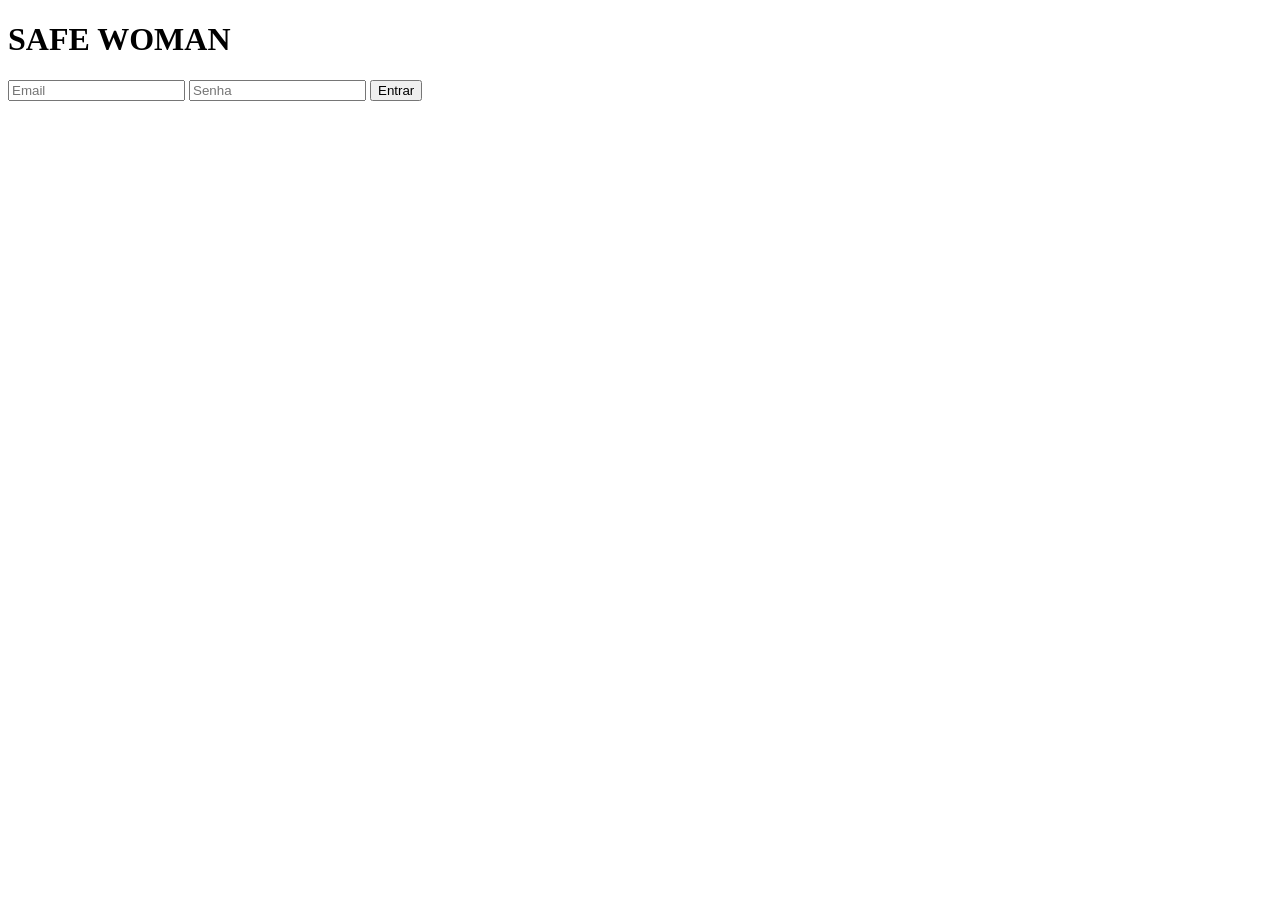
==== index.html @ 9c189ae3 "index.html" ====
<!DOCTYPE html>
<html lang="pt-BR">
<head>
<meta charset="UTF-8">
<title>SAFE WOMAN</title>

<link rel="stylesheet" href="css/style.css">

</head>
<body>

<div class="login-box">

<h1>SAFE WOMAN</h1>

<input
type="email"
id="email"
placeholder="Email">

<input
type="password"
id="senha"
placeholder="Senha">

<button onclick="login()">
Entrar
</button>

<p id="msg"></p>

</div>

<script type="module" src="js/auth.js"></script>

</body>
</html>
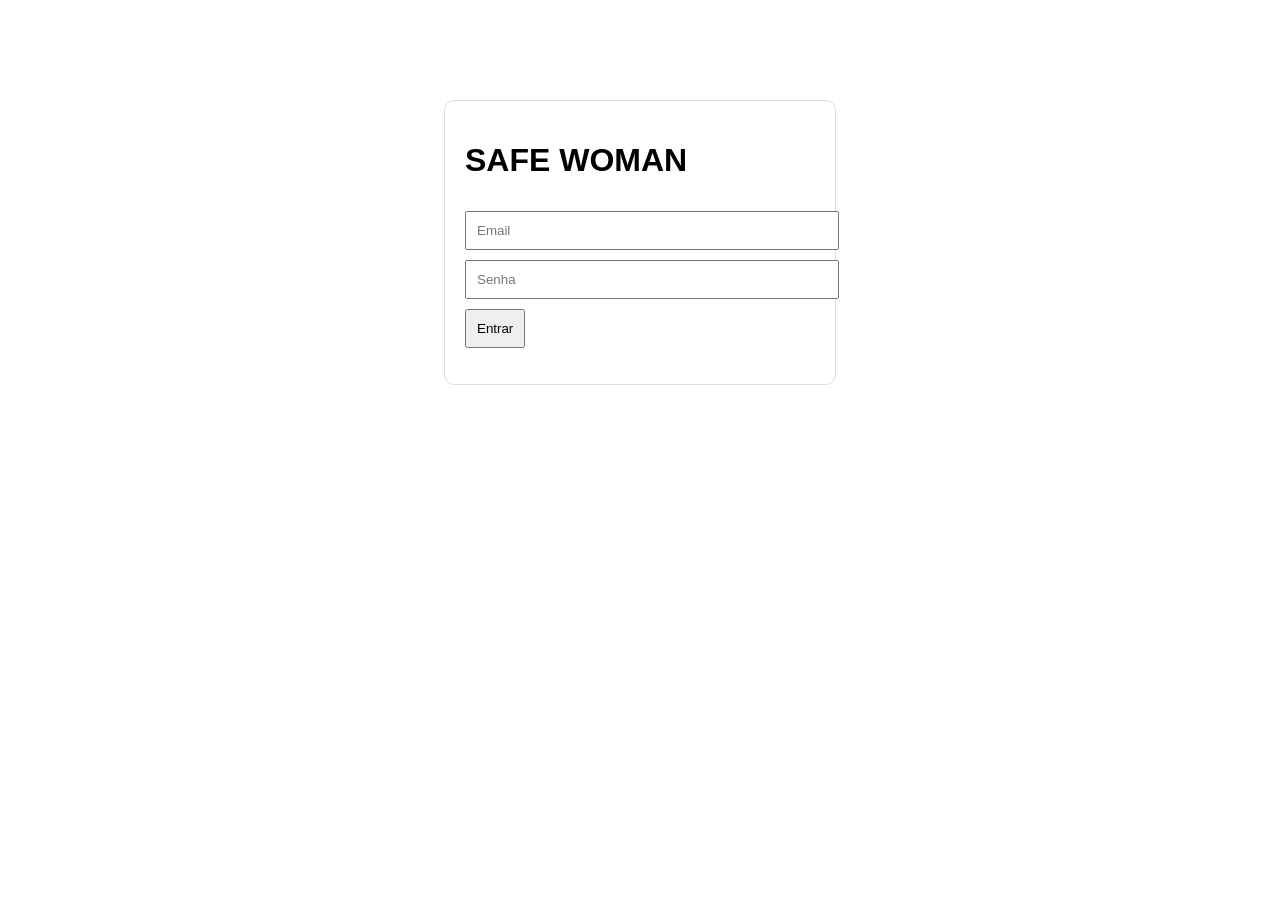
==== commit 9c359781: "Update index.html" ====
--- a/index.html
+++ b/index.html
@@ -1,12 +1,16 @@
 <!DOCTYPE html>
 <html lang="pt-BR">
+
 <head>
+
 <meta charset="UTF-8">
+
 <title>SAFE WOMAN</title>
 
 <link rel="stylesheet" href="css/style.css">
 
 </head>
+
 <body>
 
 <div class="login-box">
@@ -14,13 +18,13 @@
 <h1>SAFE WOMAN</h1>
 
 <input
+id="email"
 type="email"
-id="email"
 placeholder="Email">
 
 <input
+id="senha"
 type="password"
-id="senha"
 placeholder="Senha">
 
 <button onclick="login()">
@@ -31,7 +35,10 @@
 
 </div>
 
-<script type="module" src="js/auth.js"></script>
+<script type="module"
+src="js/auth.js">
+</script>
 
 </body>
+
 </html>
--- a/css/style.css
+++ b/css/style.css
@@ -0,0 +1,68 @@
+body{
+margin:0;
+font-family:Arial;
+}
+
+.login-box{
+
+width:350px;
+
+margin:100px auto;
+
+padding:20px;
+
+border:1px solid #ddd;
+
+border-radius:10px;
+
+}
+
+input{
+
+width:100%;
+
+padding:10px;
+
+margin-top:10px;
+
+}
+
+button{
+
+padding:10px;
+
+margin-top:10px;
+
+cursor:pointer;
+
+}
+
+header{
+
+height:60px;
+
+background:#111827;
+
+color:white;
+
+display:flex;
+
+justify-content:space-between;
+
+align-items:center;
+
+padding:0 20px;
+
+}
+
+#map{
+
+height:80vh;
+
+}
+
+#usuarios{
+
+padding:10px;
+
+}
